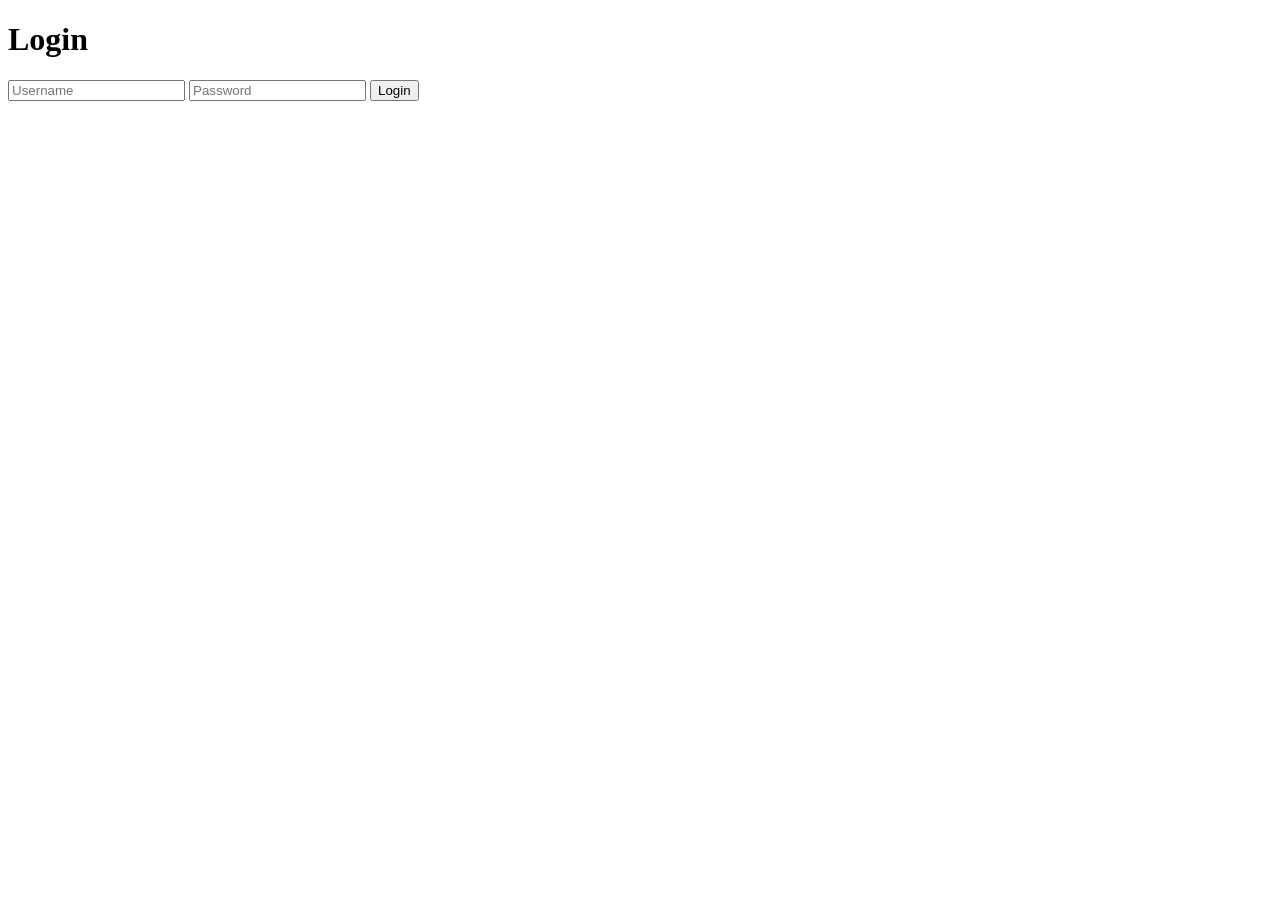
==== public/login.html @ 2aa3d1e9 "User.Registretion.Login(System).API" ====
<!DOCTYPE html>

<html lang="en">

<head>

    <meta charset="UTF-8">

    <meta
        name="viewport"
        content="width=device-width, initial-scale=1.0"
    >

    <link
        rel="stylesheet"
        href="/style.css"
    >

    <title>
        Login
    </title>

</head>


<body>

    <h1>
        Login
    </h1>


    <form id="loginForm">

        <input
            id="login_username"
            type="text"
            placeholder="Username"
            required
        >


        <input
            id="login_password"
            type="password"
            placeholder="Password"
            required
        >


        <button
            type="submit"
            id="login_btn"
        >
            Login
        </button>

    </form>


    <p id="login_message"></p>


    <script src="/login.js"></script>

</body>

</html>
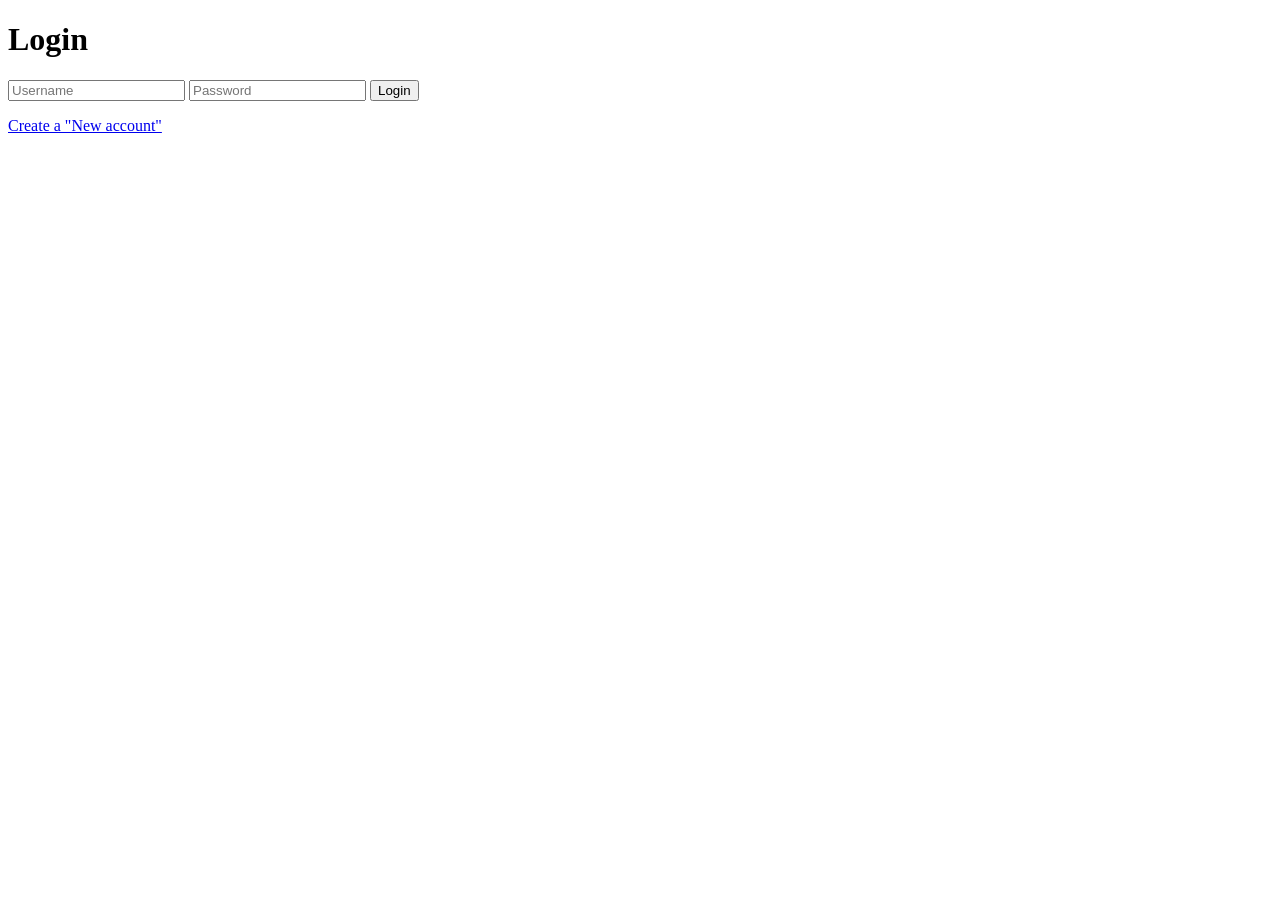
==== commit d8657e61: "user.Login.(Secured)" ====
--- a/public/login.html
+++ b/public/login.html
@@ -25,7 +25,7 @@
 
 <body>
 
-    <h1>
+    <h1 id="login_title">
         Login
     </h1>
 
@@ -49,8 +49,8 @@
 
 
         <button
+            id="login_btn"
             type="submit"
-            id="login_btn"
         >
             Login
         </button>
@@ -61,6 +61,11 @@
     <p id="login_message"></p>
 
 
+    <a href="/register">
+        Create a "New account"
+    </a>
+
+
     <script src="/login.js"></script>
 
 </body>
